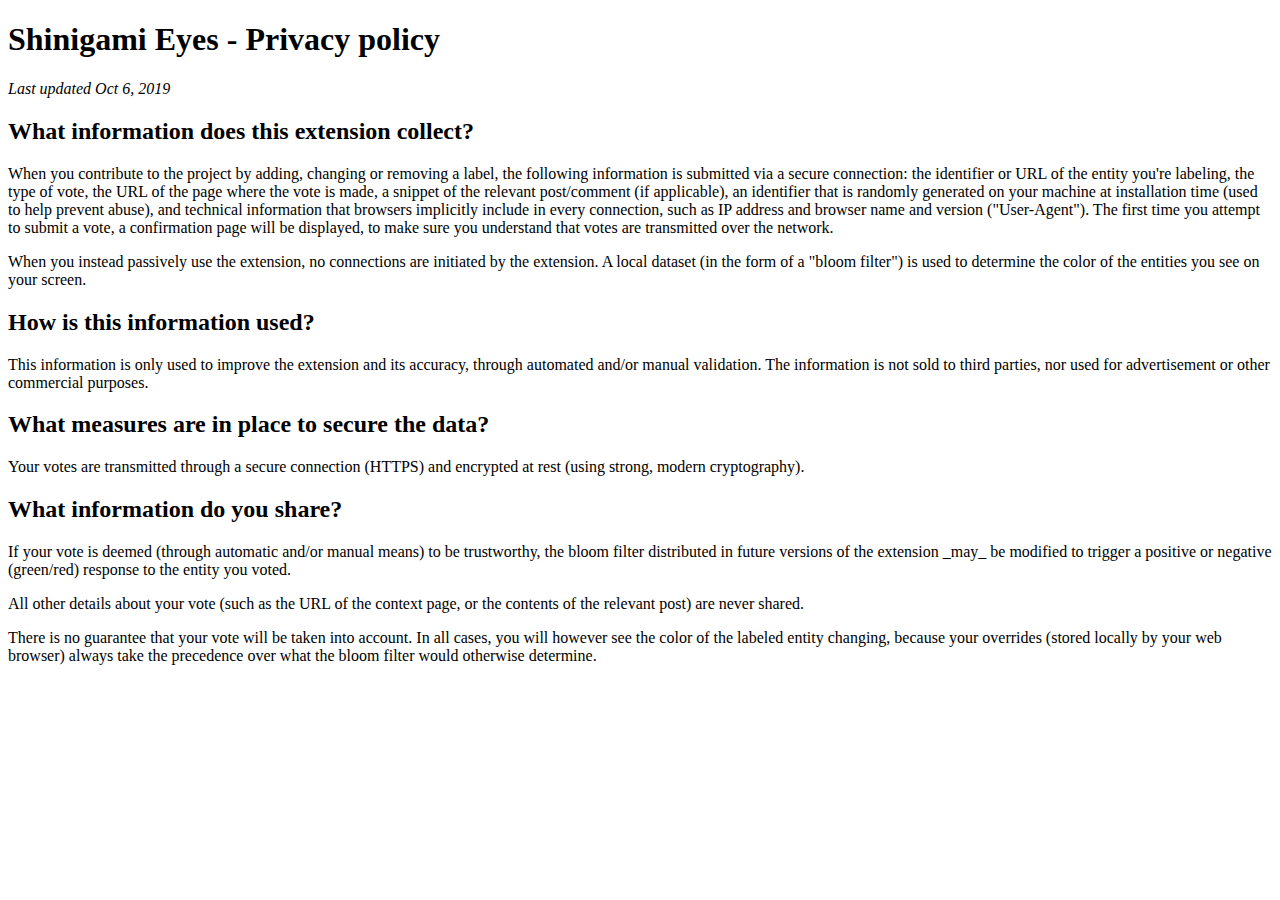
==== privacy-policy.html @ 772e9616 "Switch to html" ====
﻿<!doctype html>
<html>
<head>
</head>
<body>
<h1>Shinigami Eyes - Privacy policy</h1>
<i>Last updated Oct 6, 2019</i>

<h2>What information does this extension collect?</h2>
When you contribute to the project by adding, changing or removing a label, the following information is submitted via a secure connection: the identifier or URL of the entity you're labeling, the type of vote, the URL of the page where the vote is made, a snippet of the relevant post/comment (if applicable), an identifier that is randomly generated on your machine at installation time (used to help prevent abuse), and technical information that browsers implicitly include in every connection, such as IP address and browser name and version ("User-Agent"). The first time you attempt to submit a vote, a confirmation page will be displayed, to make sure you understand that votes are transmitted over the network.<p>

When you instead passively use the extension, no connections are initiated by the extension. A local dataset (in the form of a "bloom filter") is used to determine the color of the entities you see on your screen.

<h2>How is this information used?</h2>
This information is only used to improve the extension and its accuracy, through automated and/or manual validation. The information is not sold to third parties, nor used for advertisement or other commercial purposes.

<h2>What measures are in place to secure the data?</h2>
Your votes are transmitted through a secure connection (HTTPS) and encrypted at rest (using strong, modern cryptography).

<h2>What information do you share?</h2>
If your vote is deemed (through automatic and/or manual means) to be trustworthy, the bloom filter distributed in future versions of the extension _may_ be modified to trigger a positive or negative (green/red) response to the entity you voted.<p>

All other details about your vote (such as the URL of the context page, or the contents of the relevant post) are never shared.<p>

There is no guarantee that your vote will be taken into account. In all cases, you will however see the color of the labeled entity changing, because your overrides (stored locally by your web browser) always take the precedence over what the bloom filter would otherwise determine.
</body>
</html>
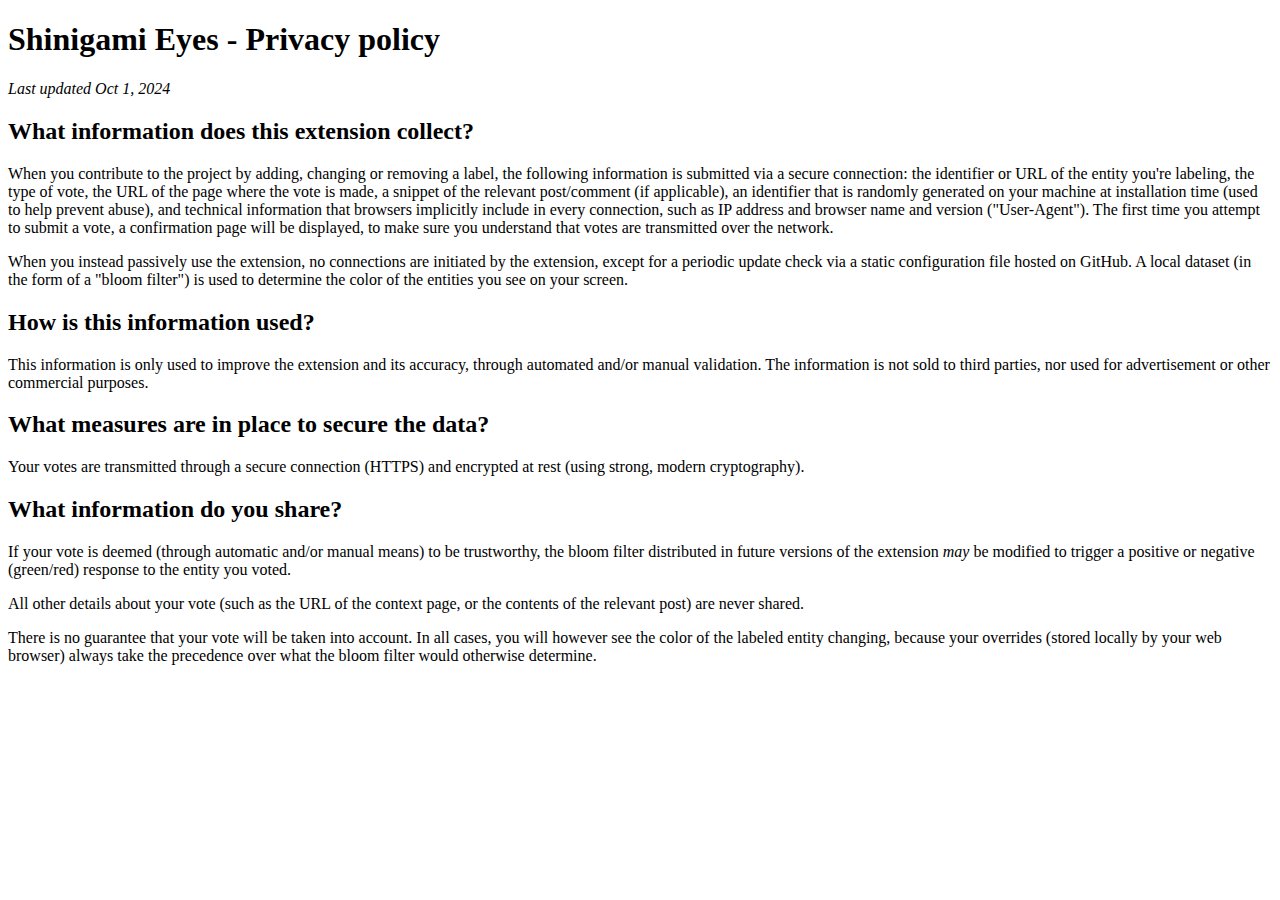
==== commit 8fbf710a: "Forgot to bump "Last updated" for note about dynamic updates" ====
--- a/privacy-policy.html
+++ b/privacy-policy.html
@@ -1,15 +1,18 @@
 ﻿<!doctype html>
 <html>
 <head>
+    <meta charset="UTF-8">
+    <meta name="viewport" content="width=device-width, initial-scale=1.0">
 </head>
 <body>
 <h1>Shinigami Eyes - Privacy policy</h1>
-<i>Last updated Oct 6, 2019</i>
+<i>Last updated Oct 1, 2024</i>
 
 <h2>What information does this extension collect?</h2>
 When you contribute to the project by adding, changing or removing a label, the following information is submitted via a secure connection: the identifier or URL of the entity you're labeling, the type of vote, the URL of the page where the vote is made, a snippet of the relevant post/comment (if applicable), an identifier that is randomly generated on your machine at installation time (used to help prevent abuse), and technical information that browsers implicitly include in every connection, such as IP address and browser name and version ("User-Agent"). The first time you attempt to submit a vote, a confirmation page will be displayed, to make sure you understand that votes are transmitted over the network.<p>
 
-When you instead passively use the extension, no connections are initiated by the extension. A local dataset (in the form of a "bloom filter") is used to determine the color of the entities you see on your screen.
+When you instead passively use the extension, no connections are initiated by the extension, except for a periodic update check via a static configuration file hosted on GitHub.
+A local dataset (in the form of a "bloom filter") is used to determine the color of the entities you see on your screen.
 
 <h2>How is this information used?</h2>
 This information is only used to improve the extension and its accuracy, through automated and/or manual validation. The information is not sold to third parties, nor used for advertisement or other commercial purposes.
@@ -18,7 +21,7 @@
 Your votes are transmitted through a secure connection (HTTPS) and encrypted at rest (using strong, modern cryptography).
 
 <h2>What information do you share?</h2>
-If your vote is deemed (through automatic and/or manual means) to be trustworthy, the bloom filter distributed in future versions of the extension _may_ be modified to trigger a positive or negative (green/red) response to the entity you voted.<p>
+If your vote is deemed (through automatic and/or manual means) to be trustworthy, the bloom filter distributed in future versions of the extension <i>may</i> be modified to trigger a positive or negative (green/red) response to the entity you voted.<p>
 
 All other details about your vote (such as the URL of the context page, or the contents of the relevant post) are never shared.<p>
 
